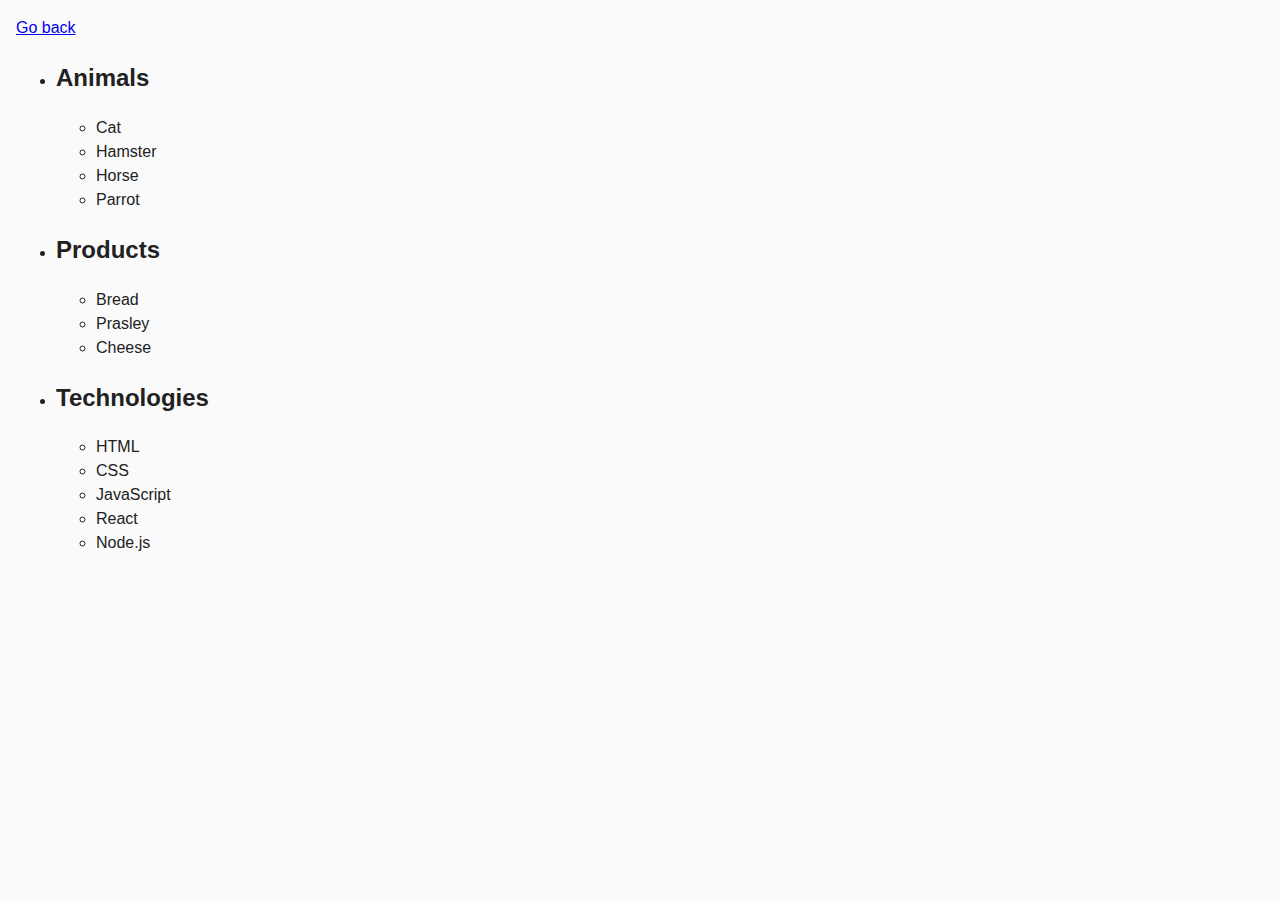
==== task-01.html @ 492928c5 "save" ====
<!DOCTYPE html>
<html lang="ru">
  <head>
    <meta charset="UTF-8" />
    <meta http-equiv="X-UA-Compatible" content="IE=edge" />
    <meta name="viewport" content="width=device-width, initial-scale=1.0" />
    <title>Task 1</title>
    <link rel="stylesheet" href="css/common.css" />
  </head>
  <body>
    <p><a href="index.html">Go back</a></p>

    <ul id="categories">
      <li class="item">
        <h2>Animals</h2>

        <ul>
          <li>Cat</li>
          <li>Hamster</li>
          <li>Horse</li>
          <li>Parrot</li>
        </ul>
      </li>
      <li class="item">
        <h2>Products</h2>

        <ul>
          <li>Bread</li>
          <li>Prasley</li>
          <li>Cheese</li>
        </ul>
      </li>
      <li class="item">
        <h2>Technologies</h2>

        <ul>
          <li>HTML</li>
          <li>CSS</li>
          <li>JavaScript</li>
          <li>React</li>
          <li>Node.js</li>
        </ul>
      </li>
    </ul>

    <script src="js/task-01.js" type="module"></script>
  </body>
</html>
---- css/common.css ----
* {
  box-sizing: border-box;
}

body {
  margin: 16px;
  font-family: -apple-system, BlinkMacSystemFont, 'Segoe UI', Roboto, Oxygen,
    Ubuntu, Cantarell, 'Open Sans', 'Helvetica Neue', sans-serif;
  -webkit-font-smoothing: antialiased;
  -moz-osx-font-smoothing: grayscale;
  background-color: #fafafa;
  color: #212121;
  line-height: 1.5;
}

input {
  padding: 8px;
  font: inherit;
}

button {
  padding: 8px 12px;
  cursor: pointer;
}
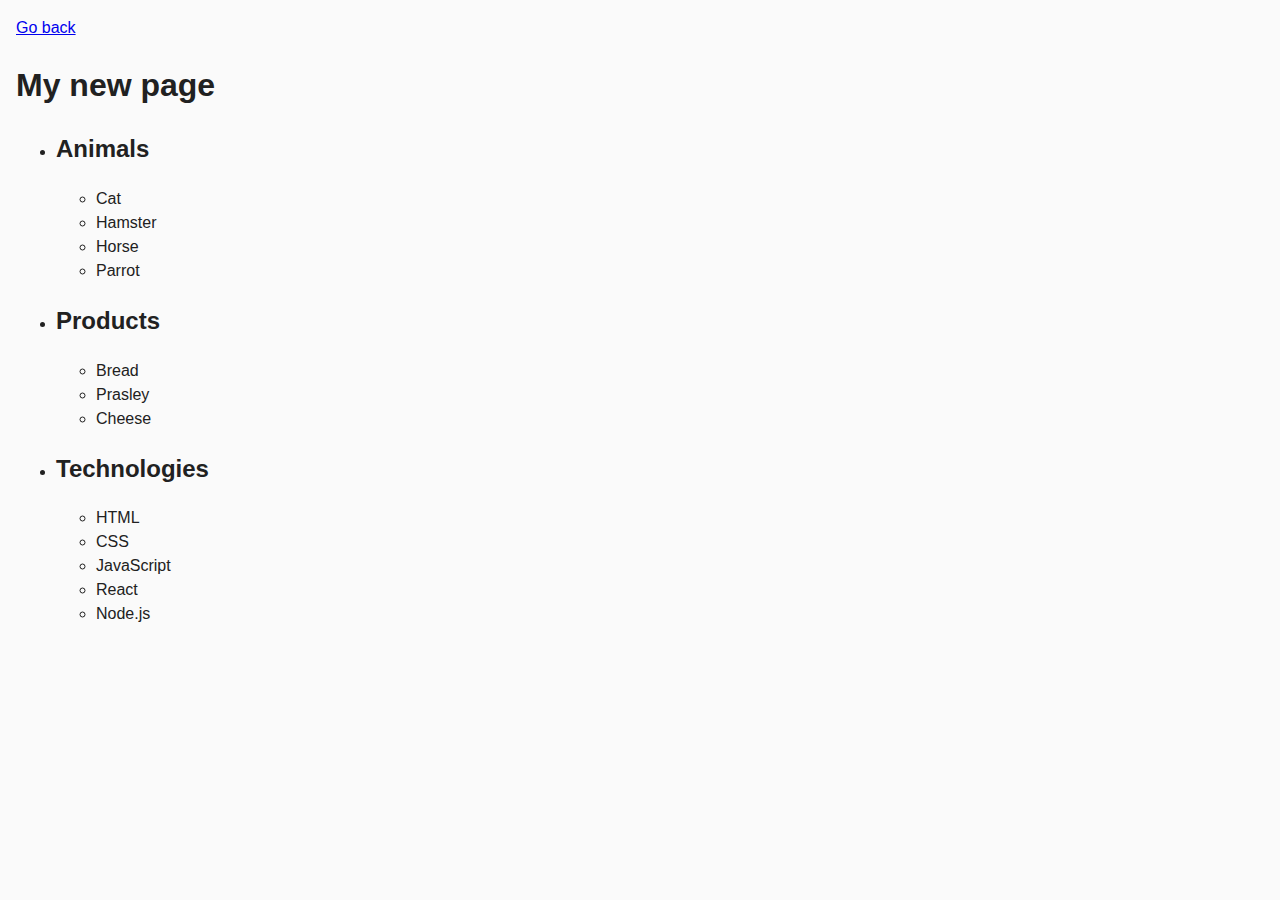
==== commit e71ad568: "Added header" ====
--- a/task-01.html
+++ b/task-01.html
@@ -9,7 +9,7 @@
   </head>
   <body>
     <p><a href="index.html">Go back</a></p>
-
+    <h1>My new page</h1>
     <ul id="categories">
       <li class="item">
         <h2>Animals</h2>
@@ -44,5 +44,6 @@
     </ul>
 
     <script src="js/task-01.js" type="module"></script>
+    
   </body>
 </html>
--- a/css/common.css
+++ b/css/common.css
@@ -1,24 +1,76 @@
 * {
-  box-sizing: border-box;
+    box-sizing: border-box;
 }
 
 body {
-  margin: 16px;
-  font-family: -apple-system, BlinkMacSystemFont, 'Segoe UI', Roboto, Oxygen,
-    Ubuntu, Cantarell, 'Open Sans', 'Helvetica Neue', sans-serif;
-  -webkit-font-smoothing: antialiased;
-  -moz-osx-font-smoothing: grayscale;
-  background-color: #fafafa;
-  color: #212121;
-  line-height: 1.5;
+    margin: 16px;
+    font-family: -apple-system, BlinkMacSystemFont, 'Segoe UI', Roboto, Oxygen,
+        Ubuntu, Cantarell, 'Open Sans', 'Helvetica Neue', sans-serif;
+    -webkit-font-smoothing: antialiased;
+    -moz-osx-font-smoothing: grayscale;
+    background-color: #fafafa;
+    color: #212121;
+    line-height: 1.5;
 }
 
 input {
-  padding: 8px;
-  font: inherit;
+    padding: 8px;
+    font: inherit;
 }
 
 button {
-  padding: 8px 12px;
-  cursor: pointer;
+    padding: 8px 12px;
+    cursor: pointer;
 }
+
+.photo {
+    display: block;
+
+    max-width: 100%;
+    height: auto;
+
+    object-fit: cover;
+    object-position: center;
+}
+.gallery:not(:last-child) {
+    display: flex;
+    gap: 30px;
+    list-style: none;
+}
+#boxes {
+    display: flex;
+    gap: 10px;
+    flex-wrap: wrap;
+}
+.button-list {
+    background-color: aqua;
+    width: 100%;
+    height: 300px;
+}
+.button-style {
+    display: block;
+    background-color: teal;
+    color :black;
+
+    width: 250px;
+    min-width: 120px;
+    min-height: 40px;
+    padding: 8px 20px;
+    text-align: center;
+    margin-left: auto;
+    margin-right: auto;
+
+    font-family: 'Caveat Brush';
+
+    font-weight: 400;
+    font-size: 18px;
+    line-height: calc(23 / 18);
+    
+    border-radius: 25px;
+}
+.button-style:hover,
+:focus {
+    background-color: #876655;
+  
+    box-shadow: 0 10px 12px #7a797933, 0 17px 50px #8c878730;
+}
